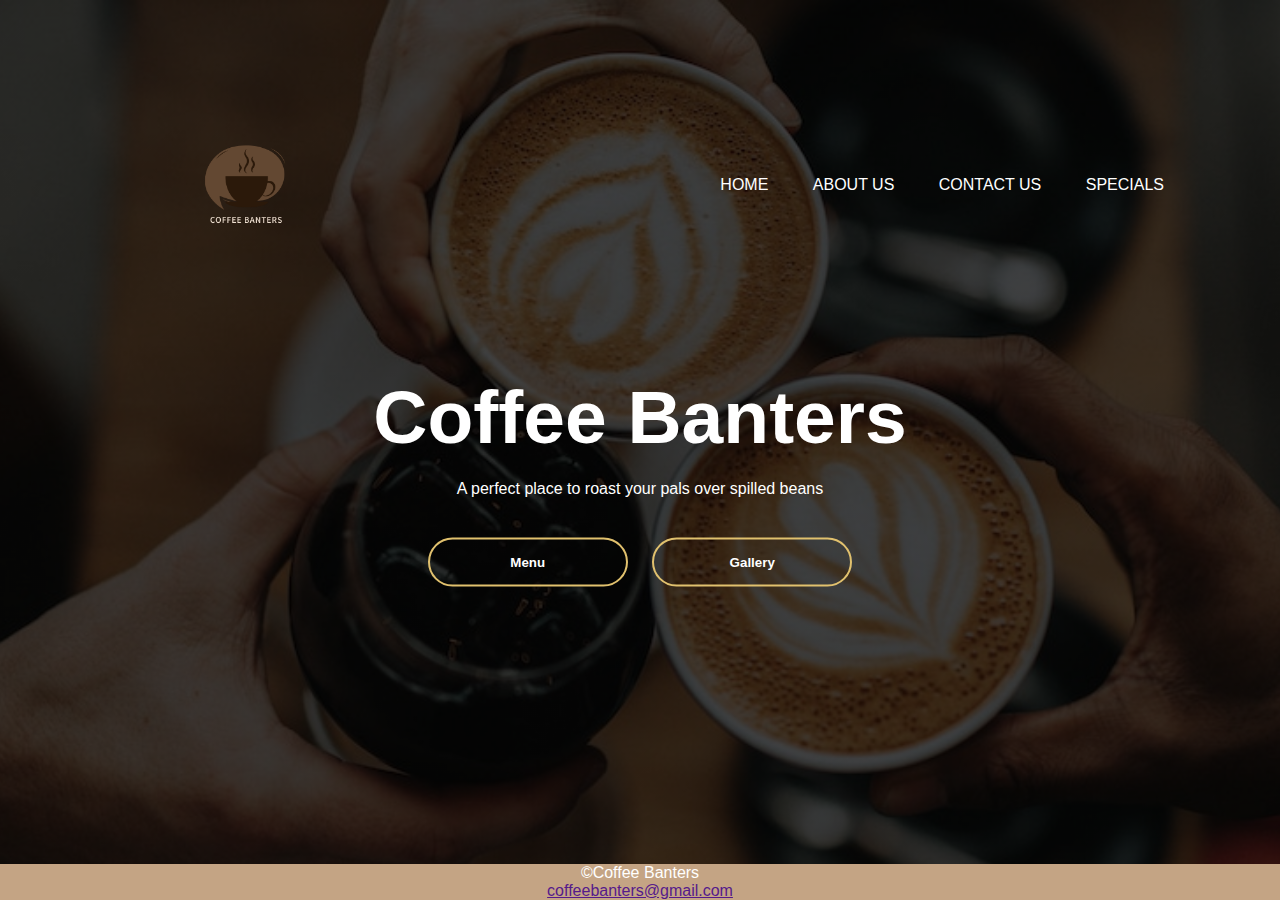
==== index.html @ d06c42c5 "Update index.html" ====
<!DOCTYPE html>
<html lang="utf-8">

<head>
	<meta lang="en" http-equiv="Content-Type" content="text/html; charset=utf-8">
	<title> Coffee Banters </title>
	<link rel="stylesheet" href="style.css">
</head>

<body>
	<div class="banner">
		<div class="navbar">
			<img src="coffee_banter_logo.png" alt="Coffee_image" class="logo">
			<ul>
				<li><a href="index.html">Home </a></li>
				<li><a href="https://coffeebanters.herokuapp.com/about_us.html">About Us </a></li>
				<li><a href="Contact_us.html">Contact Us</a></li>
				<li><a href="specials.html">Specials </a></li>
			</ul>
		</div>
		<div class="content">
			<h1> Coffee Banters </h1>
			<p>A perfect place to roast your pals over spilled beans</p>
			<div>
				<button type="button"><span></span> Menu </button>
				<button type="button"><span></span>Gallery </button>
			</div>
		</div>
	</div>
	<footer>
		<p>&copy;Coffee Banters</p>
		<p><a href=""mailto: coffeebanters@gmail.com">coffeebanters@gmail.com</a></p>
	</footer>
</body>

</html>
---- style.css ----
*{
   margin: 0;
   padding: 0;
   font-family: sans-serif; 
 }
 .banner{
	 width: 100%;
	 height: 100vh;
	 background-image: linear-gradient(rgba(0,0,0,0.75), rgba(0,0,0,0.75)), url(coffee-domain-name.jpg);
	 background-size: cover;
	 background-position: center;
 }
 .navbar{
	 width: 85%;
	 margin: auto;
	 padding: 35px 0;
	 display: flex;
	 align-items: center;
	 justify-content: space-between;
 }
 
 .logo{
	 width: 300px;
	 cursor: pointer;
 }
 .navbar ul li{
	 list-style: none;
	 display: inline-block;
	 margin: 0 20px;
	 position: relative;
 }
 .navbar ul li a{
	 text-decoration: none;
	 color: #fff;
	 text-transform: uppercase;
 }
.navbar ul li::after{
	content:'';
	height: 3px;
	width: 0;
	background: #EADDCA;
	position: absolute;
	left: 0;
	bottom: -10px;
	transition: 0.5s;
}
.navbar ul li:hover::after{
	width: 100%;
}
.content {
width: 100%;
position: absolute;
top: 50%;
transform: translateY(-50%);
text-align: center;
color: #fff;
}
.content h1{
	font-size: 75px;
	margin-top: 80px;
}
.content p{ 
margin: 20px auto;
font-weight: 100;
line-height: 25px,
}
button{
	width: 200px;
	padding:15px 0;
	text-align: center;
	margin: 20px 10px;
	border-radius: 25px;
	font-weight: bold;
	border: 2px solid #E1C16E;
	background: transparent;
	color: #fff;
	cursor: pointer;
	position: relative;
	overflow: hidden;
	
}
span{
	background: #E1C16E;
	height: 100%;
	width: 0;
	border-radius: 25px;
	position: absolute;
	left: 0;
	bottom: 0;
	transition: 0.5s;
}
button:hover span{
	width: 100%;

}
button:hover{ 
border: none;
}
 footer {
  position: fixed;
  left: 0;
  bottom: 0;
  width: 100%;
  background-color: #C4A484;
  color: white;
  text-align: center
}
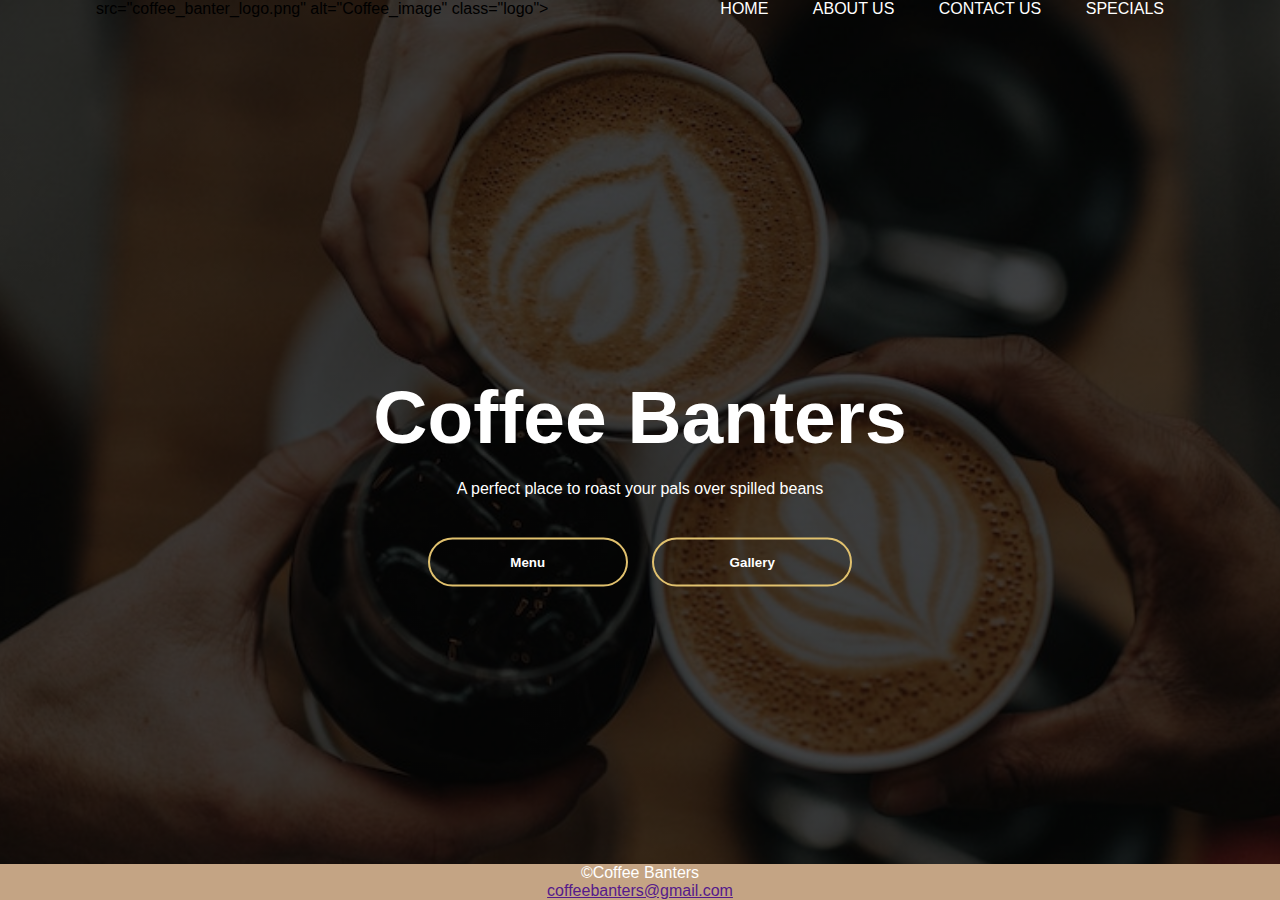
==== commit a1065de1: "Update index.html" ====
--- a/index.html
+++ b/index.html
@@ -9,8 +9,8 @@
 
 <body>
 	<div class="banner">
-		<div class="navbar">
-			<img src="coffee_banter_logo.png" alt="Coffee_image" class="logo">
+		<div class="navbar" style="padding: 0;">
+			 src="coffee_banter_logo.png" alt="Coffee_image" class="logo">
 			<ul>
 				<li><a href="index.html">Home </a></li>
 				<li><a href="https://coffeebanters.herokuapp.com/about_us.html">About Us </a></li>
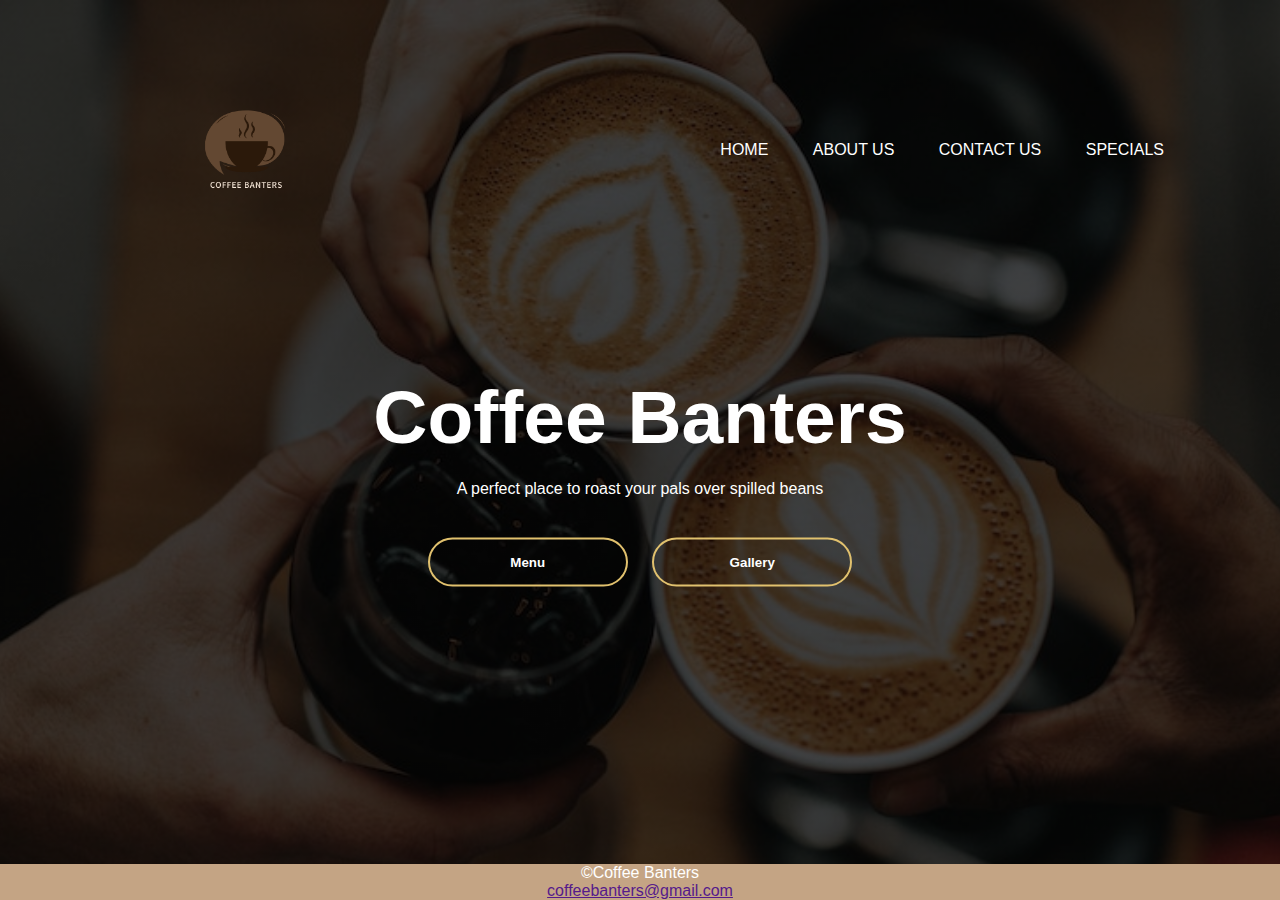
==== commit 2352c606: "Update index.html" ====
--- a/index.html
+++ b/index.html
@@ -10,7 +10,7 @@
 <body>
 	<div class="banner">
 		<div class="navbar" style="padding: 0;">
-			 src="coffee_banter_logo.png" alt="Coffee_image" class="logo">
+			 <img src="coffee_banter_logo.png" alt="Coffee_image" class="logo">
 			<ul>
 				<li><a href="index.html">Home </a></li>
 				<li><a href="https://coffeebanters.herokuapp.com/about_us.html">About Us </a></li>
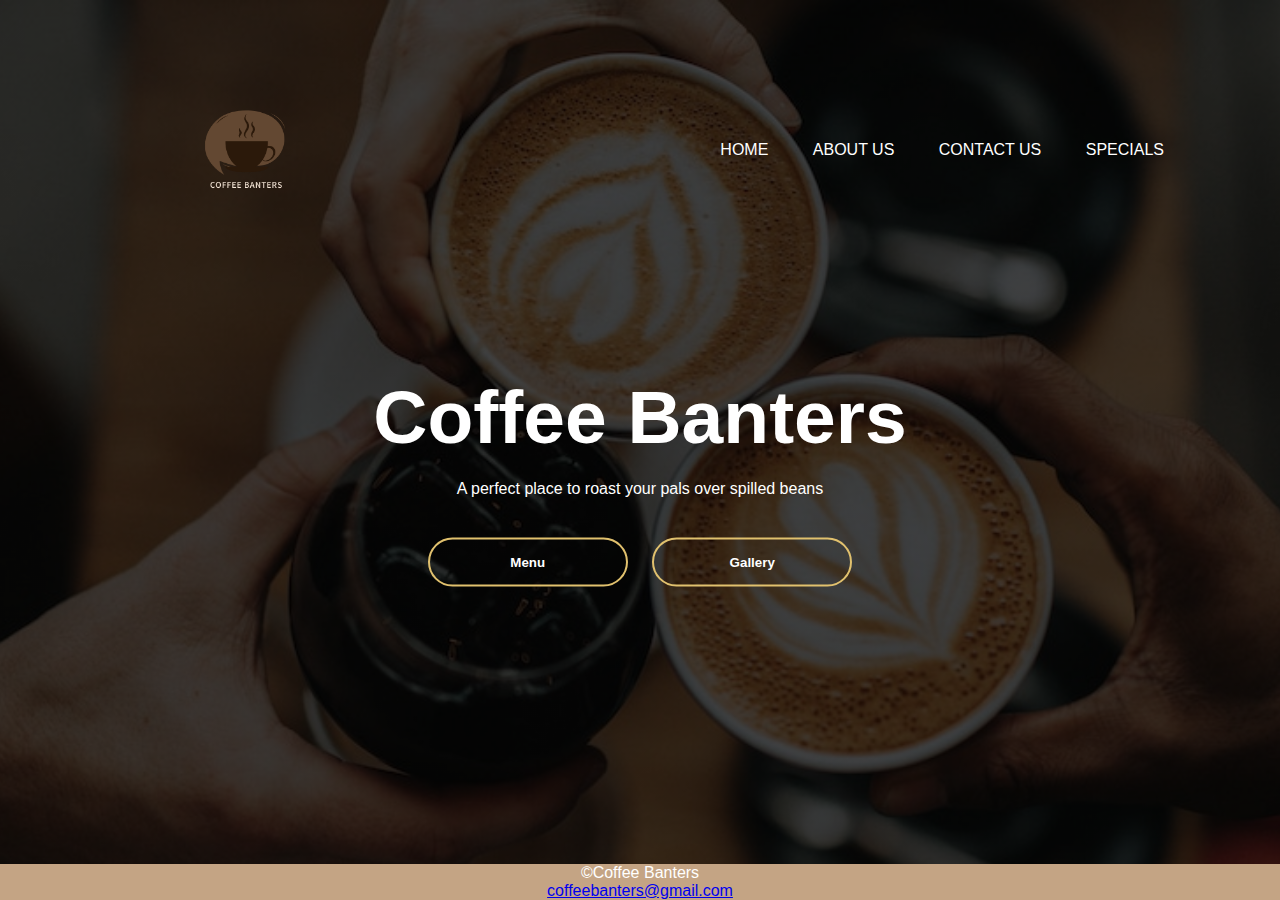
==== commit cdcb3b81: "Update index.html" ====
--- a/index.html
+++ b/index.html
@@ -29,7 +29,7 @@
 	</div>
 	<footer>
 		<p>&copy;Coffee Banters</p>
-		<p><a href=""mailto: coffeebanters@gmail.com">coffeebanters@gmail.com</a></p>
+		<p><a href="mailto: coffeebanters@gmail.com">coffeebanters@gmail.com</a></p>
 	</footer>
 </body>
 
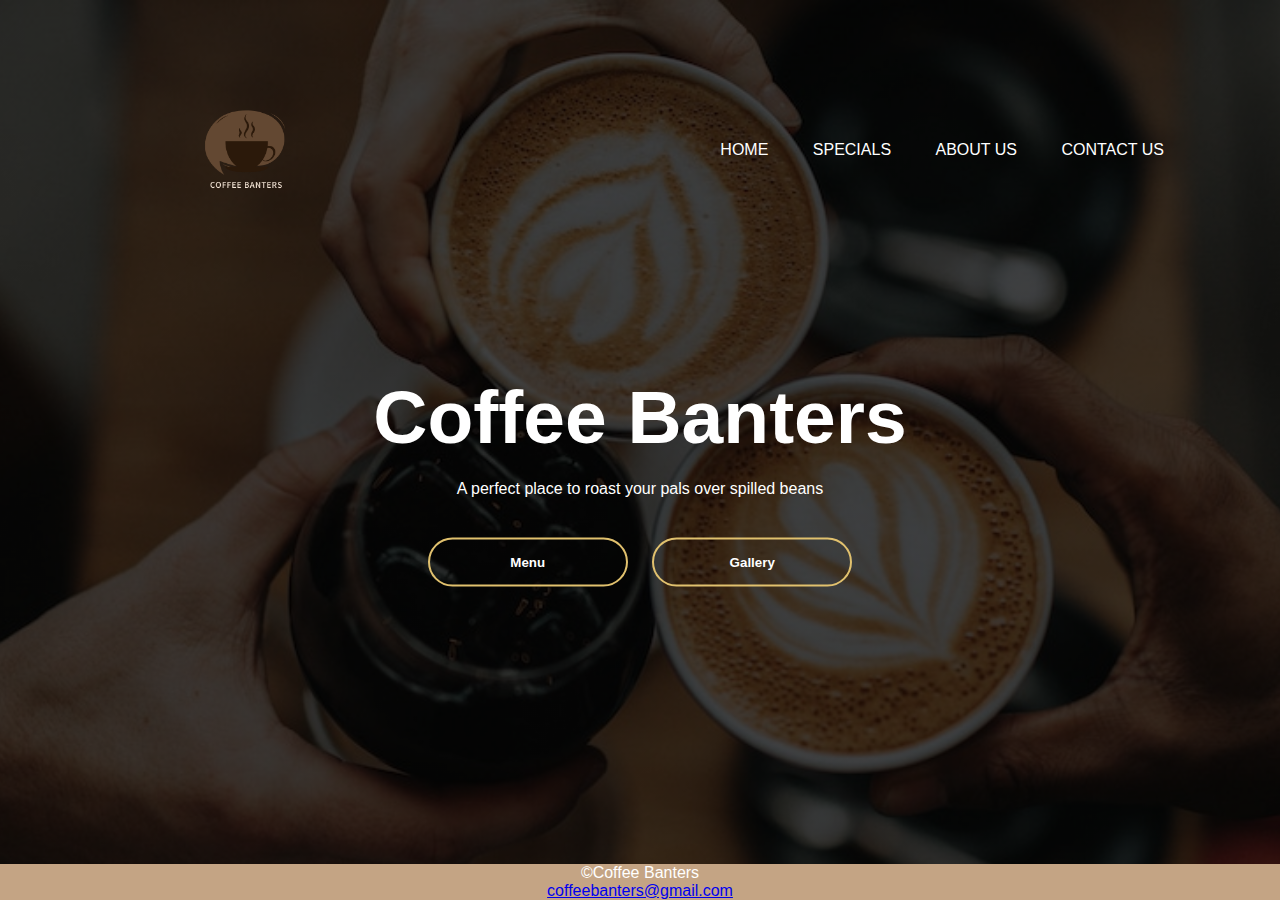
==== commit 9eef01fb: "Update index.html" ====
--- a/index.html
+++ b/index.html
@@ -13,9 +13,9 @@
 			 <img src="coffee_banter_logo.png" alt="Coffee_image" class="logo">
 			<ul>
 				<li><a href="index.html">Home </a></li>
-				<li><a href="https://coffeebanters.herokuapp.com/about_us.html">About Us </a></li>
+				<li><a href="specials.html">Specials </a></li>
+				<li><a href="about_us.html">About Us </a></li>
 				<li><a href="Contact_us.html">Contact Us</a></li>
-				<li><a href="specials.html">Specials </a></li>
 			</ul>
 		</div>
 		<div class="content">
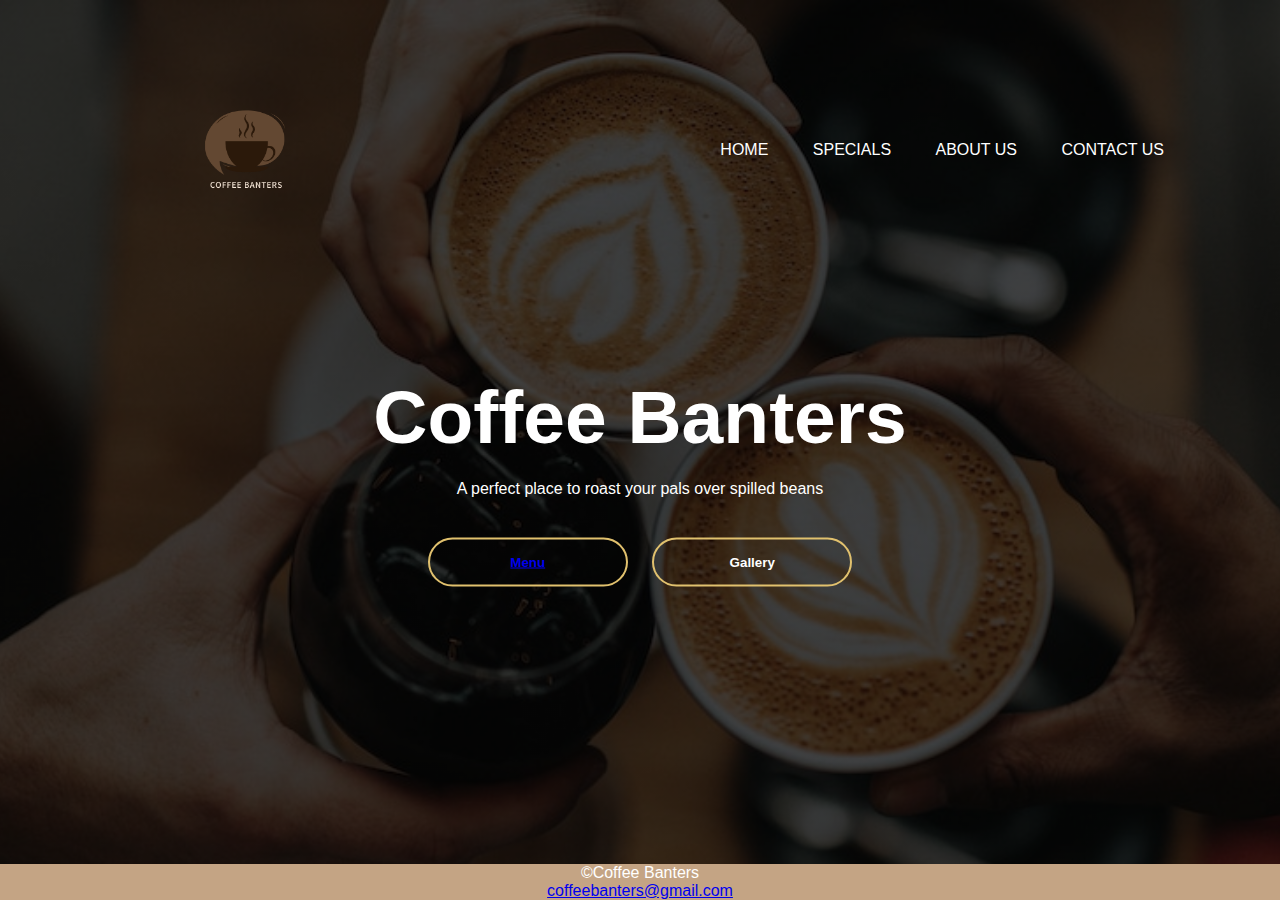
==== commit b209f987: "Update index.html" ====
--- a/index.html
+++ b/index.html
@@ -22,7 +22,7 @@
 			<h1> Coffee Banters </h1>
 			<p>A perfect place to roast your pals over spilled beans</p>
 			<div>
-				<button type="button"><span></span> Menu </button>
+				<button type="button"><span></span><a href="specials.html"> Menu </a></button>
 				<button type="button"><span></span>Gallery </button>
 			</div>
 		</div>
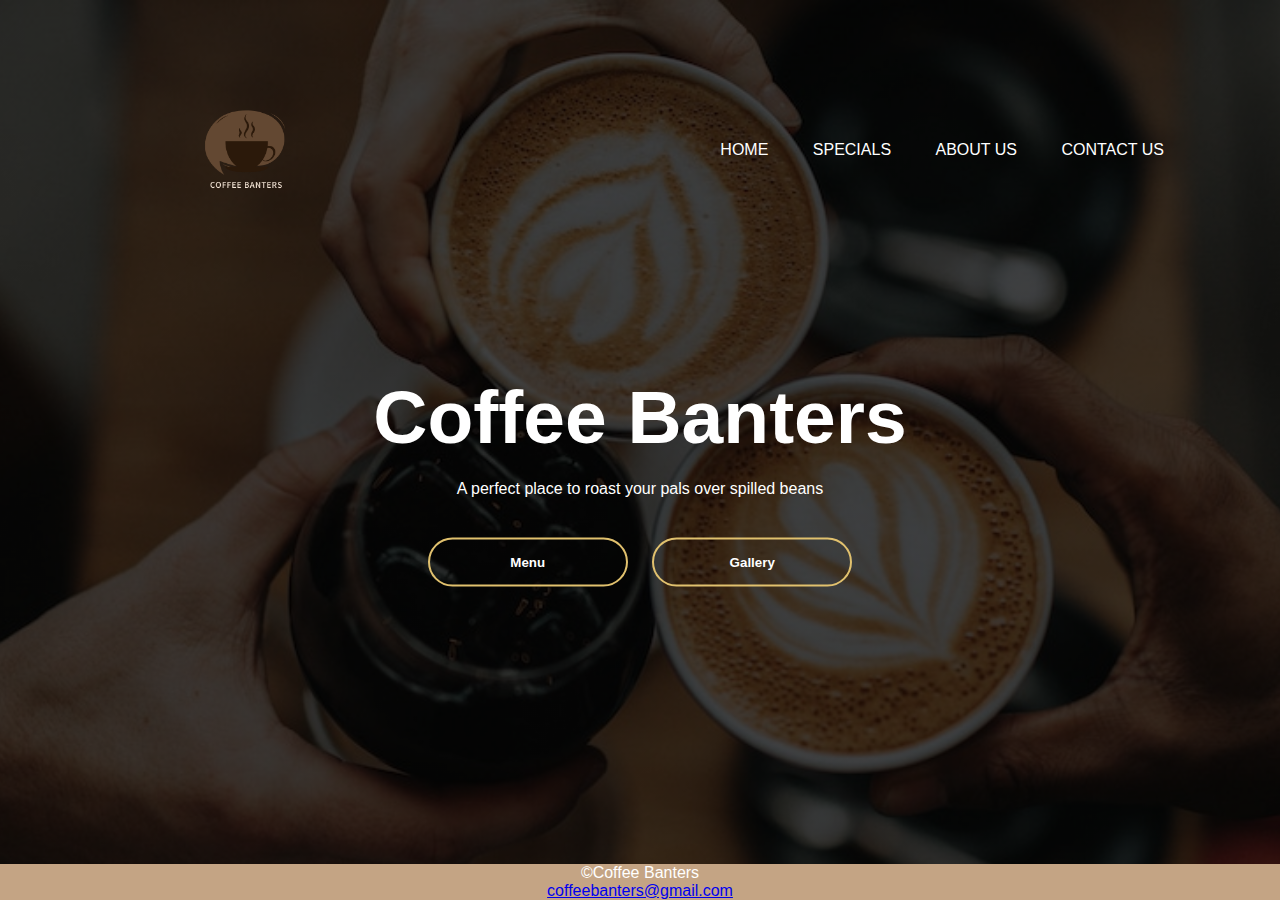
==== commit ba781714: "Update index.html" ====
--- a/index.html
+++ b/index.html
@@ -22,7 +22,7 @@
 			<h1> Coffee Banters </h1>
 			<p>A perfect place to roast your pals over spilled beans</p>
 			<div>
-				<button type="button"><span></span><a href="specials.html"> Menu </a></button>
+				<button type="button"> Menu</button>
 				<button type="button"><span></span>Gallery </button>
 			</div>
 		</div>
